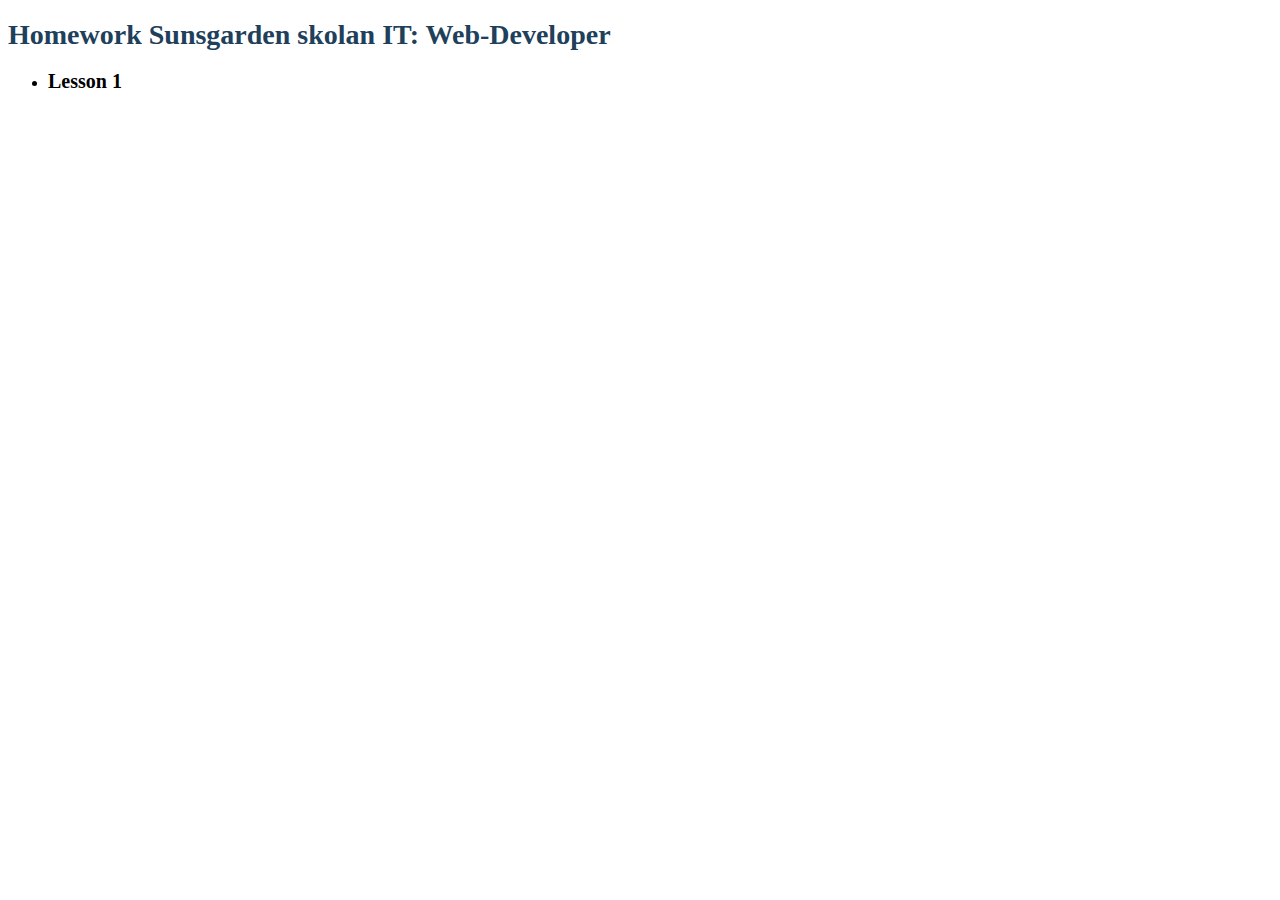
==== index.html @ 1812da21 "changed the name main.html - index.html" ====
<!DOCTYPE html>
<html lang="en">
<head>
	<meta charset="UTF-8">
	<meta name="viewport" content="width=device-width, initial-scale=1.0">
	<title>Vitalii Shapovalov</title>
	<link rel="stylesheet" href="/style/style.css">
</head>
<body>
	<h1>Homework Sunsgarden skolan IT: Web-Developer</h1>
	<ul>
		<li>
			<h2>
				<a href="Lesson 1/index.html">Lesson 1</a>
			</h2>
		</li>
	</ul>
</body>
</html>
---- style/style.css ----
h1 {
	font-size: 28px;
	font-family: Cambria, Cochin, Georgia, Times, 'Times New Roman', serif;
	text-decoration: none;
	color: rgb(30, 64, 91);
}

h2,
h3,
h4 {
	font-size: 20px;
}

a {
	color: #000;
	font-family: Cambria, Cochin, Georgia, Times, 'Times New Roman', serif;
	text-decoration: none;
	position: relative;
}

a:hover {
	transition: color 0.3s ease 0s;
	color: rgb(1, 119, 161);
}

a::after {
	content: "";
	background-color: rgb(1, 119, 161);
	height: 2px;
	width: 0;
	bottom: 0;
	left: 0;
	position: absolute;
	transition: all 0.3s ease 0s;
}

a:hover::after {
	width: 100%;
}

li {
	color: #000;
}
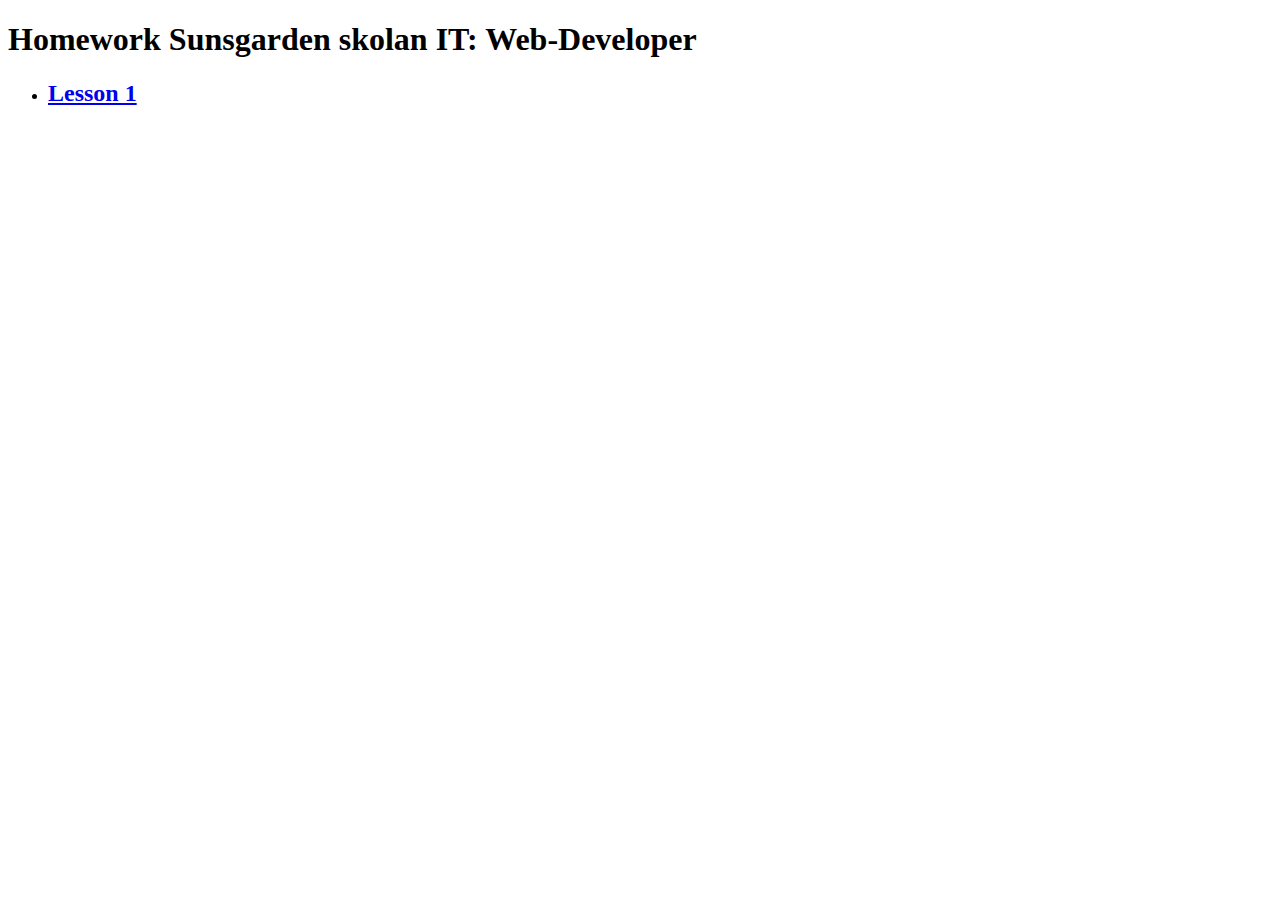
==== commit d760c6ff: "Update index.html" ====
--- a/index.html
+++ b/index.html
@@ -4,7 +4,7 @@
 	<meta charset="UTF-8">
 	<meta name="viewport" content="width=device-width, initial-scale=1.0">
 	<title>Vitalii Shapovalov</title>
-	<link rel="stylesheet" href="/style/style.css">
+	<link rel="stylesheet" href="/style.css">
 </head>
 <body>
 	<h1>Homework Sunsgarden skolan IT: Web-Developer</h1>
@@ -16,4 +16,4 @@
 		</li>
 	</ul>
 </body>
-</html>+</html>
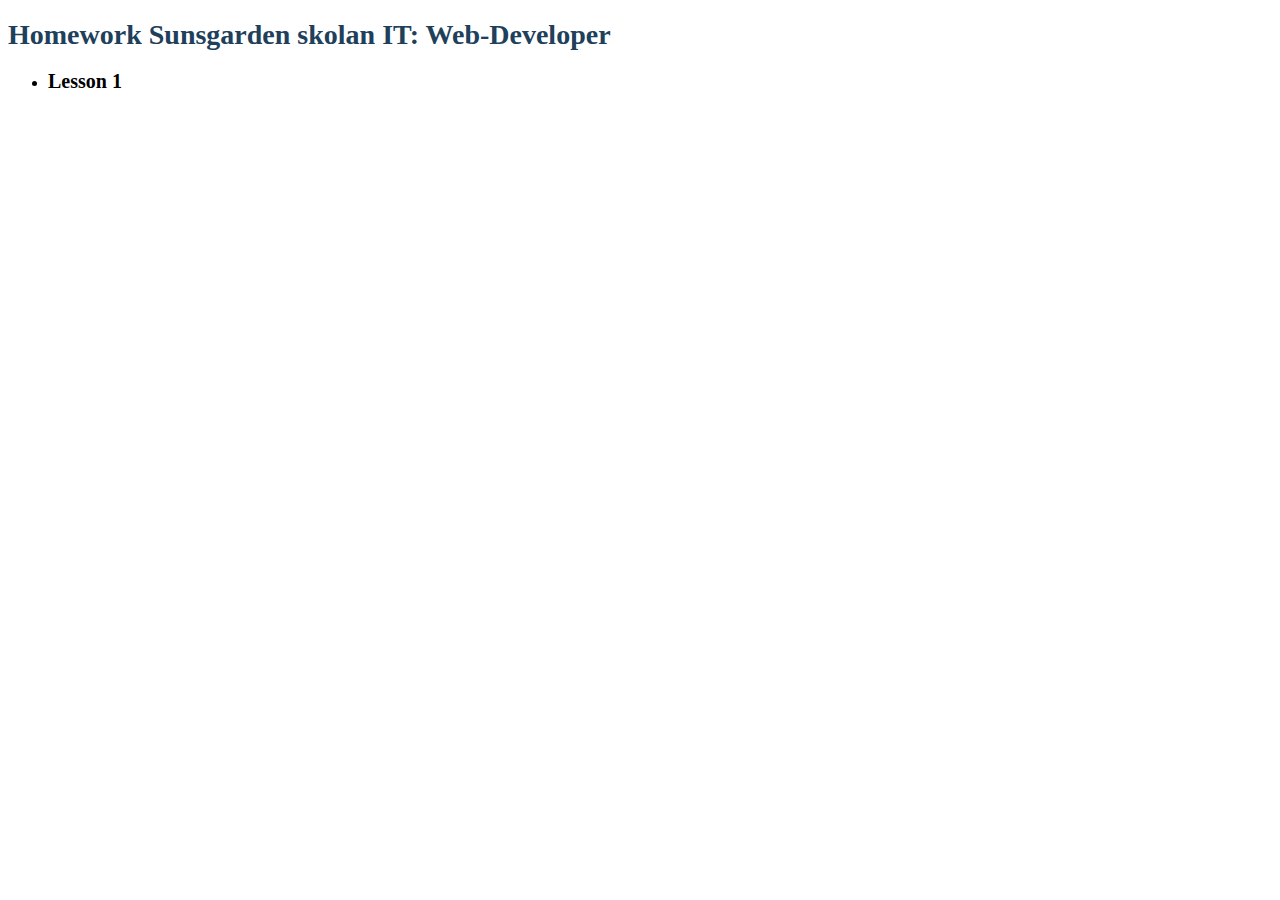
==== commit d01d637a: "Update index.html" ====
--- a/index.html
+++ b/index.html
@@ -4,14 +4,14 @@
 	<meta charset="UTF-8">
 	<meta name="viewport" content="width=device-width, initial-scale=1.0">
 	<title>Vitalii Shapovalov</title>
-	<link rel="stylesheet" href="/style.css">
+	<link rel="stylesheet" href="style/style.css">
 </head>
 <body>
 	<h1>Homework Sunsgarden skolan IT: Web-Developer</h1>
 	<ul>
 		<li>
 			<h2>
-				<a href="Lesson 1/index.html">Lesson 1</a>
+				<a href="lesson 1/index.html">Lesson 1</a>
 			</h2>
 		</li>
 	</ul>
--- a/style/style.css
+++ b/style/style.css
@@ -0,0 +1,43 @@
+h1 {
+	font-size: 28px;
+	font-family: Cambria, Cochin, Georgia, Times, 'Times New Roman', serif;
+	text-decoration: none;
+	color: rgb(30, 64, 91);
+}
+
+h2,
+h3,
+h4 {
+	font-size: 20px;
+}
+
+a {
+	color: #000;
+	font-family: Cambria, Cochin, Georgia, Times, 'Times New Roman', serif;
+	text-decoration: none;
+	position: relative;
+}
+
+a:hover {
+	transition: color 0.3s ease 0s;
+	color: rgb(1, 119, 161);
+}
+
+a::after {
+	content: "";
+	background-color: rgb(1, 119, 161);
+	height: 2px;
+	width: 0;
+	bottom: 0;
+	left: 0;
+	position: absolute;
+	transition: all 0.3s ease 0s;
+}
+
+a:hover::after {
+	width: 100%;
+}
+
+li {
+	color: #000;
+}